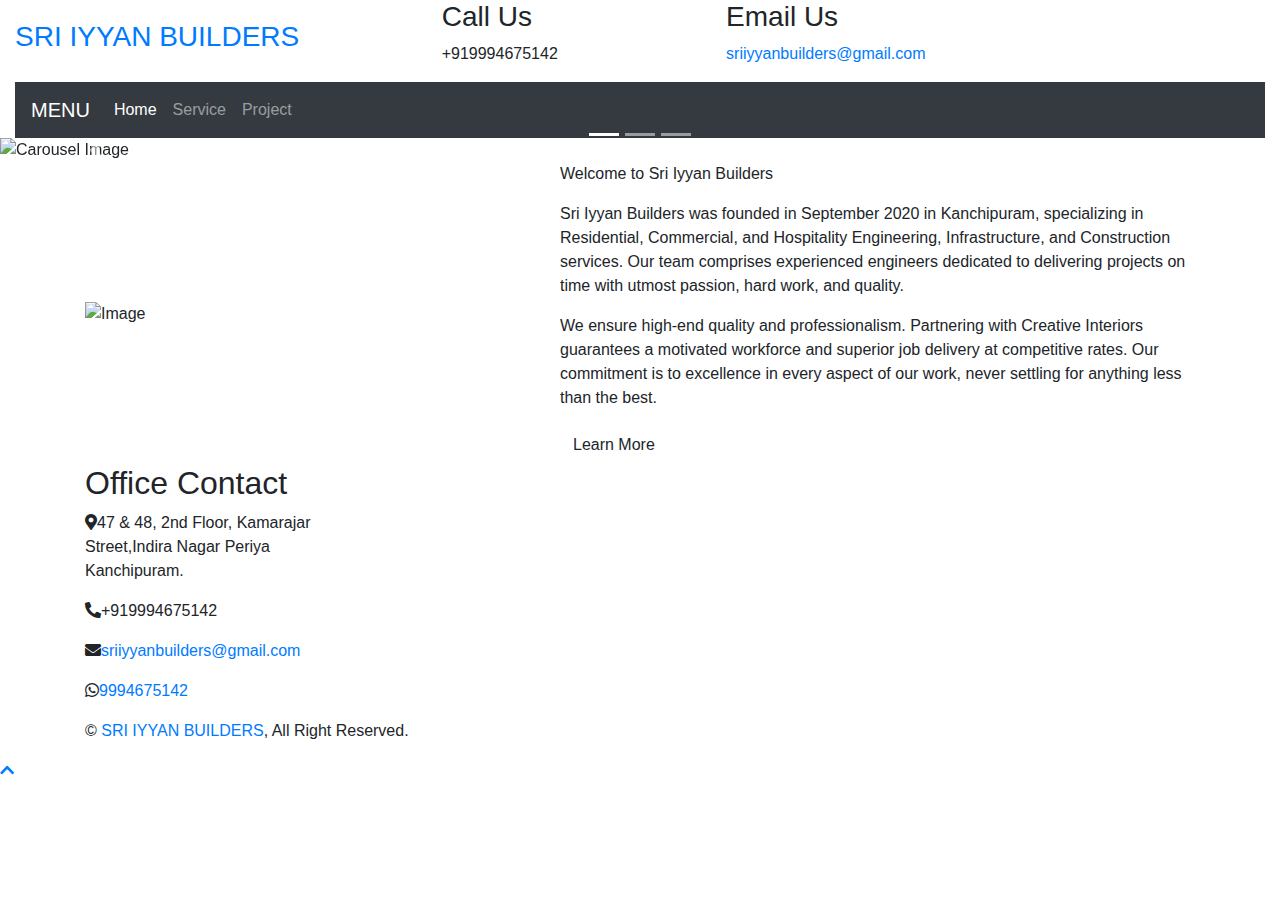
==== index.html @ 7f10c3ae "Add files via upload" ====
<!DOCTYPE html>
<html lang="en">
    <head>
        <meta charset="utf-8">
        <title>Sri Iyyan Builders</title>
        <meta content="width=device-width, initial-scale=1.0" name="viewport">
        <meta content="Construction Company Website Template" name="keywords">
        <meta content="Construction Company Website Template" name="description">

        <!-- Favicon -->
        <link href="img/favicon.ico" rel="icon">

        <!-- Google Font -->
        <link href="https://fonts.googleapis.com/css2?family=Poppins:wght@100;200;300;400;500;600;700;800;900&display=swap" rel="stylesheet">

        <!-- CSS Libraries -->
        <link href="https://stackpath.bootstrapcdn.com/bootstrap/4.4.1/css/bootstrap.min.css" rel="stylesheet">
        <link href="https://cdnjs.cloudflare.com/ajax/libs/font-awesome/5.10.0/css/all.min.css" rel="stylesheet">
        <link href="lib/flaticon/font/flaticon.css" rel="stylesheet"> 
        <link href="lib/animate/animate.min.css" rel="stylesheet">
        <link href="lib/owlcarousel/assets/owl.carousel.min.css" rel="stylesheet">
        <link href="lib/lightbox/css/lightbox.min.css" rel="stylesheet">
        <link href="lib/slick/slick.css" rel="stylesheet">
        <link href="lib/slick/slick-theme.css" rel="stylesheet">

        <!-- Template Stylesheet -->
        <link href="css/style.css" rel="stylesheet">
    </head>

    <body>
        <div class="wrapper">
            <!-- Top Bar Start -->
            <div class="top-bar">
                <div class="container-fluid">
                    <div class="row align-items-center">
                        <div class="col-lg-4 col-md-12">
                            <div class="logo">
                                <a href="index.html">
                                    <h3>SRI IYYAN BUILDERS</h3>
                                    <!-- <img src="img/logo.jpg" alt="Logo"> -->
                                </a>
                            </div>
                        </div>
                        <div class="col-lg-8 col-md-7 d-none d-lg-block">
                            <div class="row">
                                <!-- <div class="col-4">
                                    <div class="top-bar-item">
                                        <div class="top-bar-icon">
                                            <i class="flaticon-calendar"></i>
                                        </div>
                                        <div class="top-bar-text">
                                            <h3>Opening Hour</h3>
                                            <p>Mon - Fri, 8:00 - 9:00</p>
                                        </div>
                                    </div>
                                </div> -->
                                <div class="col-4">
                                    <div class="top-bar-item">
                                        <div class="top-bar-icon">
                                            <i class="flaticon-call"></i>
                                        </div>
                                        <div class="top-bar-text">
                                            <h3>Call Us</h3>
                                            <p>+919994675142</p>
                                        </div>
                                    </div>
                                </div>
                                <div class="col-4">
                                    <div class="top-bar-item">
                                        <div class="top-bar-icon">
                                            <i class="flaticon-send-mail"></i>
                                        </div>
                                        <div class="top-bar-text">
                                            <h3>Email Us</h3>
                                            <a href="https://mail.google.com/mail/?view=cm&fs=1&tf=1&to=sriiyyanbuilders@gmail.com">sriiyyanbuilders@gmail.com</a>
                                        </div>
                                    </div>
                                </div>
                            </div>
                        </div>
                    </div>
                </div>
            </div>
            <!-- Top Bar End -->

            <!-- Nav Bar Start -->
            <div class="nav-bar">
                <div class="container-fluid">
                    <nav class="navbar navbar-expand-lg bg-dark navbar-dark">
                        <a href="#" class="navbar-brand">MENU</a>
                        <button type="button" class="navbar-toggler" data-toggle="collapse" data-target="#navbarCollapse">
                            <span class="navbar-toggler-icon"></span>
                        </button>

                        <div class="collapse navbar-collapse justify-content-between" id="navbarCollapse">
                            <div class="navbar-nav mr-auto">
                                <a href="index.html" class="nav-item nav-link active">Home</a>
                                <!-- <a href="about.html" class="nav-item nav-link">About</a> -->
                                <a href="service.html" class="nav-item nav-link">Service</a>
                                <!-- <a href="team.html" class="nav-item nav-link">Team</a> -->
                                <a href="portfolio.html" class="nav-item nav-link">Project</a>
                                <!-- <div class="nav-item dropdown">
                                    <a href="#" class="nav-link dropdown-toggle" data-toggle="dropdown">Pages</a>
                                    <div class="dropdown-menu">
                                        <a href="blog.html" class="dropdown-item">Blog Page</a>
                                        <a href="single.html" class="dropdown-item">Single Page</a>
                                    </div>
                                </div> -->
                                <!-- <a href="contact.html" class="nav-item nav-link">Contact</a> -->
                            </div>
                            <!-- <div class="ml-auto">
                                <a class="btn" href="#">Get A Quote</a>
                            </div> -->
                        </div>
                    </nav>
                </div>
            </div>
            <!-- Nav Bar End -->


            <!-- Carousel Start -->
            <div id="carousel" class="carousel slide" data-ride="carousel">
                <ol class="carousel-indicators">
                    <li data-target="#carousel" data-slide-to="0" class="active"></li>
                    <li data-target="#carousel" data-slide-to="1"></li>
                    <li data-target="#carousel" data-slide-to="2"></li>
                </ol>
                <div class="carousel-inner">
                    <div class="carousel-item active">
                        <img src="img/carousel-1.jpeg" alt="Carousel Image">
                        <div class="carousel-caption">
                            <p class="animated fadeInRight">We Are Professional</p>
                            <h1 class="animated fadeInLeft">For Your Dream Project</h1>
                            <!-- <a class="btn animated fadeInUp" href="https://htmlcodex.com/construction-company-website-template">Get A Quote</a> -->
                        </div>
                    </div>

                    <div class="carousel-item">
                        <img src="img/carousel-2.jpg" alt="Carousel Image">
                        <div class="carousel-caption">
                            <p class="animated fadeInRight">Professional Builder</p>
                            <h1 class="animated fadeInLeft">We Build Your Home</h1>
                            <!-- <a class="btn animated fadeInUp" href="https://htmlcodex.com/construction-company-website-template">Get A Quote</a> -->
                        </div>
                    </div>

                    <div class="carousel-item">
                        <img src="img/carousel-3.jpg" alt="Carousel Image">
                        <div class="carousel-caption">
                            <p class="animated fadeInRight">We Are Trusted</p>
                            <h1 class="animated fadeInLeft">For Your Dream Home</h1>
                            <!-- <a class="btn animated fadeInUp" href="https://htmlcodex.com/construction-company-website-template">Get A Quote</a> -->
                        </div>
                    </div>
                </div>

                <a class="carousel-control-prev" href="#carousel" role="button" data-slide="prev">
                    <span class="carousel-control-prev-icon" aria-hidden="true"></span>
                    <span class="sr-only">Previous</span>
                </a>
                <a class="carousel-control-next" href="#carousel" role="button" data-slide="next">
                    <span class="carousel-control-next-icon" aria-hidden="true"></span>
                    <span class="sr-only">Next</span>
                </a>
            </div>
            <!-- Carousel End -->


            <!-- Feature Start-->
            <!-- <div class="feature wow fadeInUp" data-wow-delay="0.1s">
                <div class="container-fluid">
                    <div class="row align-items-center">
                        <div class="col-lg-4 col-md-12">
                            <div class="feature-item">
                                <div class="feature-icon">
                                    <i class="flaticon-worker"></i>
                                </div>
                                <div class="feature-text">
                                    <h3>Expert Worker</h3>
                                    <p>we pride ourselves on skilled workers dedicated to excellence in every project. Our team of professionals brings years of experience and passion to construction.</p>
                                </div>
                            </div>
                        </div>
                        <div class="col-lg-4 col-md-12">
                            <div class="feature-item">
                                <div class="feature-icon">
                                    <i class="flaticon-building"></i>
                                </div>
                                <div class="feature-text">
                                    <h3>Quality Work</h3>
                                    <p>We are committed to delivering exceptional quality workmanship in every project we undertake. With a focus on precision, durability, and attention to detail.</p>
                                </div>
                            </div>
                        </div>
                        <div class="col-lg-4 col-md-12">
                            <div class="feature-item">
                                <div class="feature-icon">
                                    <i class="flaticon-call"></i>
                                </div>
                                <div class="feature-text">
                                    <h3>24/7 Support</h3>
                                    <p>Lorem ipsum dolor sit amet elit. Phasus nec pretim ornare velit non</p>
                                </div>
                            </div>
                        </div>
                    </div>
                </div>
            </div> -->
            <!-- Feature End-->


            <!-- About Start -->
            <div class="about wow fadeInUp" data-wow-delay="0.1s">
                <div class="container">
                    <div class="row align-items-center">
                        <div class="col-lg-5 col-md-6">
                            <div class="about-img">
                                <img src="img/about1.jpeg" alt="Image">
                            </div>
                        </div>
                        <div class="col-lg-7 col-md-6">
                            <div class="section-header text-left">
                                <p>Welcome to Sri Iyyan Builders</p>
                            </div>
                            <div class="about-text">
                                <p>
                                    Sri Iyyan Builders was founded in September 2020 in Kanchipuram, specializing in Residential, Commercial, and Hospitality Engineering, Infrastructure, and Construction services. Our team comprises experienced engineers dedicated to delivering projects on time with utmost passion, hard work, and quality. 
                                </p>
                                <p>
                                    We ensure high-end quality and professionalism. Partnering with Creative Interiors guarantees a motivated workforce and superior job delivery at competitive rates. Our commitment is to excellence in every aspect of our work, never settling for anything less than the best.
                                </p>
                                <a class="btn" href="">Learn More</a>
                            </div>
                        </div>
                    </div>
                </div>
            </div>
            <!-- About End -->


            <!-- Fact Start -->
            <!-- <div class="fact">
                <div class="container-fluid">
                    <div class="row counters">
                        <div class="col-md-6 fact-left wow slideInLeft">
                            <div class="row">
                                <div class="col-6">
                                    <div class="fact-icon">
                                        <i class="flaticon-worker"></i>
                                    </div>
                                    <div class="fact-text">
                                        <h2 data-toggle="counter-up">109</h2>
                                        <p>Expert Workers</p>
                                    </div>
                                </div>
                                <div class="col-6">
                                    <div class="fact-icon">
                                        <i class="flaticon-building"></i>
                                    </div>
                                    <div class="fact-text">
                                        <h2 data-toggle="counter-up">485</h2>
                                        <p>Happy Clients</p>
                                    </div>
                                </div>
                            </div>
                        </div>
                        <div class="col-md-6 fact-right wow slideInRight">
                            <div class="row">
                                <div class="col-6">
                                    <div class="fact-icon">
                                        <i class="flaticon-address"></i>
                                    </div>
                                    <div class="fact-text">
                                        <h2 data-toggle="counter-up">789</h2>
                                        <p>Completed Projects</p>
                                    </div>
                                </div>
                                <div class="col-6">
                                    <div class="fact-icon">
                                        <i class="flaticon-crane"></i>
                                    </div>
                                    <div class="fact-text">
                                        <h2 data-toggle="counter-up">890</h2>
                                        <p>Running Projects</p>
                                    </div>
                                </div>
                            </div>
                        </div>
                    </div>
                </div>
            </div> -->
            <!-- Fact End -->


            <!-- Service Start -->
            <!-- <div class="service">
                <div class="container">
                    <div class="section-header text-center">
                        <p>Our Services</p>
                        <h2>We Provide Services</h2>
                    </div>
                    <div class="row">
                        <div class="col-lg-4 col-md-6 wow fadeInUp" data-wow-delay="0.1s">
                            <div class="service-item">
                                <div class="service-img">
                                    <img src="img/service-1.jpg" alt="Image">
                                    <div class="service-overlay">
                                        <p>
                                            Lorem ipsum dolor sit amet, consectetur adipiscing elit. Phasellus nec pretium mi. Curabitur facilisis ornare velit non vulputate. Aliquam metus tortor, auctor id gravida condimentum, viverra quis sem.
                                        </p>
                                    </div>
                                </div>
                                <div class="service-text">
                                    <h3>Building Construction</h3>
                                    <a class="btn" href="img/service-1.jpg" data-lightbox="service">+</a>
                                </div>
                            </div>
                        </div>
                        <div class="col-lg-4 col-md-6 wow fadeInUp" data-wow-delay="0.2s">
                            <div class="service-item">
                                <div class="service-img">
                                    <img src="img/service-2.jpg" alt="Image">
                                    <div class="service-overlay">
                                        <p>
                                            Lorem ipsum dolor sit amet, consectetur adipiscing elit. Phasellus nec pretium mi. Curabitur facilisis ornare velit non vulputate. Aliquam metus tortor, auctor id gravida condimentum, viverra quis sem.
                                        </p>
                                    </div>
                                </div>
                                <div class="service-text">
                                    <h3>House Renovation</h3>
                                    <a class="btn" href="img/service-2.jpg" data-lightbox="service">+</a>
                                </div>
                            </div>
                        </div>
                        <div class="col-lg-4 col-md-6 wow fadeInUp" data-wow-delay="0.3s">
                            <div class="service-item">
                                <div class="service-img">
                                    <img src="img/service-3.jpg" alt="Image">
                                    <div class="service-overlay">
                                        <p>
                                            Lorem ipsum dolor sit amet, consectetur adipiscing elit. Phasellus nec pretium mi. Curabitur facilisis ornare velit non vulputate. Aliquam metus tortor, auctor id gravida condimentum, viverra quis sem.
                                        </p>
                                    </div>
                                </div>
                                <div class="service-text">
                                    <h3>Architecture Design</h3>
                                    <a class="btn" href="img/service-3.jpg" data-lightbox="service">+</a>
                                </div>
                            </div>
                        </div>
                        <div class="col-lg-4 col-md-6 wow fadeInUp" data-wow-delay="0.4s">
                            <div class="service-item">
                                <div class="service-img">
                                    <img src="img/service-4.jpg" alt="Image">
                                    <div class="service-overlay">
                                        <p>
                                            Lorem ipsum dolor sit amet, consectetur adipiscing elit. Phasellus nec pretium mi. Curabitur facilisis ornare velit non vulputate. Aliquam metus tortor, auctor id gravida condimentum, viverra quis sem.
                                        </p>
                                    </div>
                                </div>
                                <div class="service-text">
                                    <h3>Interior Design</h3>
                                    <a class="btn" href="img/service-4.jpg" data-lightbox="service">+</a>
                                </div>
                            </div>
                        </div>
                        <div class="col-lg-4 col-md-6 wow fadeInUp" data-wow-delay="0.5s">
                            <div class="service-item">
                                <div class="service-img">
                                    <img src="img/service-5.jpg" alt="Image">
                                    <div class="service-overlay">
                                        <p>
                                            Lorem ipsum dolor sit amet, consectetur adipiscing elit. Phasellus nec pretium mi. Curabitur facilisis ornare velit non vulputate. Aliquam metus tortor, auctor id gravida condimentum, viverra quis sem.
                                        </p>
                                    </div>
                                </div>
                                <div class="service-text">
                                    <h3>Fixing & Support</h3>
                                    <a class="btn" href="img/service-5.jpg" data-lightbox="service">+</a>
                                </div>
                            </div>
                        </div>
                        <div class="col-lg-4 col-md-6 wow fadeInUp" data-wow-delay="0.6s">
                            <div class="service-item">
                                <div class="service-img">
                                    <img src="img/service-6.jpg" alt="Image">
                                    <div class="service-overlay">
                                        <p>
                                            Lorem ipsum dolor sit amet, consectetur adipiscing elit. Phasellus nec pretium mi. Curabitur facilisis ornare velit non vulputate. Aliquam metus tortor, auctor id gravida condimentum, viverra quis sem.
                                        </p>
                                    </div>
                                </div>
                                <div class="service-text">
                                    <h3>Painting</h3>
                                    <a class="btn" href="img/service-6.jpg" data-lightbox="service">+</a>
                                </div>
                            </div>
                        </div>
                    </div>
                </div>
            </div> -->
            <!-- Service End -->


            <!-- Video Start -->
            <!-- <div class="video wow fadeIn" data-wow-delay="0.1s">
                <div class="container">
                    <button type="button" class="btn-play" data-toggle="modal" data-src="https://www.youtube.com/embed/DWRcNpR6Kdc" data-target="#videoModal">
                        <span></span>
                    </button>
                </div>
            </div> -->
            
            <!-- <div class="modal fade" id="videoModal" tabindex="-1" role="dialog" aria-labelledby="exampleModalLabel" aria-hidden="true">
                <div class="modal-dialog" role="document">
                    <div class="modal-content">
                        <div class="modal-body">
                            <button type="button" class="close" data-dismiss="modal" aria-label="Close">
                                <span aria-hidden="true">&times;</span>
                            </button>        
         
                            <div class="embed-responsive embed-responsive-16by9">
                                <iframe class="embed-responsive-item" src="" id="video"  allowscriptaccess="always" allow="autoplay"></iframe>
                            </div>
                        </div>
                    </div>
                </div>
            </div> -->
            <!-- Video End -->


            <!-- Team Start -->
            <!-- <div class="team">
                <div class="container">
                    <div class="section-header text-center">
                        <p>Our Team</p>
                        <h2>Meet Our Engineer</h2>
                    </div>
                    <div class="row">
                        <div class="col-lg-3 col-md-6 wow fadeInUp" data-wow-delay="0.1s">
                            <div class="team-item">
                                <div class="team-img">
                                    <img src="img/team-1.jpg" alt="Team Image">
                                </div>
                                <div class="team-text">
                                    <h2>Adam Phillips</h2>
                                    <p>CEO & Founder</p>
                                </div>
                                <div class="team-social">
                                    <a class="social-tw" href=""><i class="fab fa-twitter"></i></a>
                                    <a class="social-fb" href=""><i class="fab fa-facebook-f"></i></a>
                                    <a class="social-li" href=""><i class="fab fa-linkedin-in"></i></a>
                                    <a class="social-in" href=""><i class="fab fa-instagram"></i></a>
                                </div>
                            </div>
                        </div>
                        <div class="col-lg-3 col-md-6 wow fadeInUp" data-wow-delay="0.2s">
                            <div class="team-item">
                                <div class="team-img">
                                    <img src="img/team-2.jpg" alt="Team Image">
                                </div>
                                <div class="team-text">
                                    <h2>Dylan Adams</h2>
                                    <p>Civil Engineer</p>
                                </div>
                                <div class="team-social">
                                    <a class="social-tw" href=""><i class="fab fa-twitter"></i></a>
                                    <a class="social-fb" href=""><i class="fab fa-facebook-f"></i></a>
                                    <a class="social-li" href=""><i class="fab fa-linkedin-in"></i></a>
                                    <a class="social-in" href=""><i class="fab fa-instagram"></i></a>
                                </div>
                            </div>
                        </div>
                        <div class="col-lg-3 col-md-6 wow fadeInUp" data-wow-delay="0.3s">
                            <div class="team-item">
                                <div class="team-img">
                                    <img src="img/team-3.jpg" alt="Team Image">
                                </div>
                                <div class="team-text">
                                    <h2>Jhon Doe</h2>
                                    <p>Interior Designer</p>
                                </div>
                                <div class="team-social">
                                    <a class="social-tw" href=""><i class="fab fa-twitter"></i></a>
                                    <a class="social-fb" href=""><i class="fab fa-facebook-f"></i></a>
                                    <a class="social-li" href=""><i class="fab fa-linkedin-in"></i></a>
                                    <a class="social-in" href=""><i class="fab fa-instagram"></i></a>
                                </div>
                            </div>
                        </div>
                        <div class="col-lg-3 col-md-6 wow fadeInUp" data-wow-delay="0.4s">
                            <div class="team-item">
                                <div class="team-img">
                                    <img src="img/team-4.jpg" alt="Team Image">
                                </div>
                                <div class="team-text">
                                    <h2>Josh Dunn</h2>
                                    <p>Painter</p>
                                </div>
                                <div class="team-social">
                                    <a class="social-tw" href=""><i class="fab fa-twitter"></i></a>
                                    <a class="social-fb" href=""><i class="fab fa-facebook-f"></i></a>
                                    <a class="social-li" href=""><i class="fab fa-linkedin-in"></i></a>
                                    <a class="social-in" href=""><i class="fab fa-instagram"></i></a>
                                </div>
                            </div>
                        </div>
                    </div>
                </div>
            </div> -->
            <!-- Team End -->
            

            <!-- FAQs Start -->
            <!-- <div class="faqs">
                <div class="container">
                    <div class="section-header text-center">
                        <p>Frequently Asked Question</p>
                        <h2>You May Ask</h2>
                    </div>
                    <div class="row">
                        <div class="col-md-6">
                            <div id="accordion-1">
                                <div class="card wow fadeInLeft" data-wow-delay="0.1s">
                                    <div class="card-header">
                                        <a class="card-link collapsed" data-toggle="collapse" href="#collapseOne">
                                            Lorem ipsum dolor sit amet?
                                        </a>
                                    </div>
                                    <div id="collapseOne" class="collapse" data-parent="#accordion-1">
                                        <div class="card-body">
                                            Lorem ipsum dolor sit amet, consectetur adipiscing elit. Phasellus nec pretium mi. Curabitur facilisis ornare velit non.
                                        </div>
                                    </div>
                                </div>
                                <div class="card wow fadeInLeft" data-wow-delay="0.2s">
                                    <div class="card-header">
                                        <a class="card-link collapsed" data-toggle="collapse" href="#collapseTwo">
                                            Lorem ipsum dolor sit amet?
                                        </a>
                                    </div>
                                    <div id="collapseTwo" class="collapse" data-parent="#accordion-1">
                                        <div class="card-body">
                                            Lorem ipsum dolor sit amet, consectetur adipiscing elit. Phasellus nec pretium mi. Curabitur facilisis ornare velit non.
                                        </div>
                                    </div>
                                </div>
                                <div class="card wow fadeInLeft" data-wow-delay="0.3s">
                                    <div class="card-header">
                                        <a class="card-link collapsed" data-toggle="collapse" href="#collapseThree">
                                            Lorem ipsum dolor sit amet?
                                        </a>
                                    </div>
                                    <div id="collapseThree" class="collapse" data-parent="#accordion-1">
                                        <div class="card-body">
                                            Lorem ipsum dolor sit amet, consectetur adipiscing elit. Phasellus nec pretium mi. Curabitur facilisis ornare velit non.
                                        </div>
                                    </div>
                                </div>
                                <div class="card wow fadeInLeft" data-wow-delay="0.4s">
                                    <div class="card-header">
                                        <a class="card-link collapsed" data-toggle="collapse" href="#collapseFour">
                                            Lorem ipsum dolor sit amet?
                                        </a>
                                    </div>
                                    <div id="collapseFour" class="collapse" data-parent="#accordion-1">
                                        <div class="card-body">
                                            Lorem ipsum dolor sit amet, consectetur adipiscing elit. Phasellus nec pretium mi. Curabitur facilisis ornare velit non.
                                        </div>
                                    </div>
                                </div>
                                <div class="card wow fadeInLeft" data-wow-delay="0.5s">
                                    <div class="card-header">
                                        <a class="card-link collapsed" data-toggle="collapse" href="#collapseFive">
                                            Lorem ipsum dolor sit amet?
                                        </a>
                                    </div>
                                    <div id="collapseFive" class="collapse" data-parent="#accordion-1">
                                        <div class="card-body">
                                            Lorem ipsum dolor sit amet, consectetur adipiscing elit. Phasellus nec pretium mi. Curabitur facilisis ornare velit non.
                                        </div>
                                    </div>
                                </div>
                            </div>
                        </div>
                        <div class="col-md-6">
                            <div id="accordion-2">
                                <div class="card wow fadeInRight" data-wow-delay="0.1s">
                                    <div class="card-header">
                                        <a class="card-link collapsed" data-toggle="collapse" href="#collapseSix">
                                            Lorem ipsum dolor sit amet?
                                        </a>
                                    </div>
                                    <div id="collapseSix" class="collapse" data-parent="#accordion-2">
                                        <div class="card-body">
                                            Lorem ipsum dolor sit amet, consectetur adipiscing elit. Phasellus nec pretium mi. Curabitur facilisis ornare velit non.
                                        </div>
                                    </div>
                                </div>
                                <div class="card wow fadeInRight" data-wow-delay="0.2s">
                                    <div class="card-header">
                                        <a class="card-link collapsed" data-toggle="collapse" href="#collapseSeven">
                                            Lorem ipsum dolor sit amet?
                                        </a>
                                    </div>
                                    <div id="collapseSeven" class="collapse" data-parent="#accordion-2">
                                        <div class="card-body">
                                            Lorem ipsum dolor sit amet, consectetur adipiscing elit. Phasellus nec pretium mi. Curabitur facilisis ornare velit non.
                                        </div>
                                    </div>
                                </div>
                                <div class="card wow fadeInRight" data-wow-delay="0.3s">
                                    <div class="card-header">
                                        <a class="card-link collapsed" data-toggle="collapse" href="#collapseEight">
                                            Lorem ipsum dolor sit amet?
                                        </a>
                                    </div>
                                    <div id="collapseEight" class="collapse" data-parent="#accordion-2">
                                        <div class="card-body">
                                            Lorem ipsum dolor sit amet, consectetur adipiscing elit. Phasellus nec pretium mi. Curabitur facilisis ornare velit non.
                                        </div>
                                    </div>
                                </div>
                                <div class="card wow fadeInRight" data-wow-delay="0.4s">
                                    <div class="card-header">
                                        <a class="card-link collapsed" data-toggle="collapse" href="#collapseNine">
                                            Lorem ipsum dolor sit amet?
                                        </a>
                                    </div>
                                    <div id="collapseNine" class="collapse" data-parent="#accordion-2">
                                        <div class="card-body">
                                            Lorem ipsum dolor sit amet, consectetur adipiscing elit. Phasellus nec pretium mi. Curabitur facilisis ornare velit non.
                                        </div>
                                    </div>
                                </div>
                                <div class="card wow fadeInRight" data-wow-delay="0.5s">
                                    <div class="card-header">
                                        <a class="card-link collapsed" data-toggle="collapse" href="#collapseTen">
                                            Lorem ipsum dolor sit amet?
                                        </a>
                                    </div>
                                    <div id="collapseTen" class="collapse" data-parent="#accordion-2">
                                        <div class="card-body">
                                            Lorem ipsum dolor sit amet, consectetur adipiscing elit. Phasellus nec pretium mi. Curabitur facilisis ornare velit non.
                                        </div>
                                    </div>
                                </div>
                            </div>
                        </div>
                    </div>
                </div>
            </div> -->
            <!-- FAQs End -->


            <!-- Testimonial Start -->
            <!-- <div class="testimonial wow fadeIn" data-wow-delay="0.1s">
                <div class="container">
                    <div class="row">
                        <div class="col-12">
                            <div class="testimonial-slider-nav">
                                <div class="slider-nav"><img src="img/testimonial-1.jpg" alt="Testimonial"></div>
                                <div class="slider-nav"><img src="img/testimonial-2.jpg" alt="Testimonial"></div>
                                <div class="slider-nav"><img src="img/testimonial-3.jpg" alt="Testimonial"></div>
                                <div class="slider-nav"><img src="img/testimonial-4.jpg" alt="Testimonial"></div>
                                <div class="slider-nav"><img src="img/testimonial-1.jpg" alt="Testimonial"></div>
                                <div class="slider-nav"><img src="img/testimonial-2.jpg" alt="Testimonial"></div>
                                <div class="slider-nav"><img src="img/testimonial-3.jpg" alt="Testimonial"></div>
                                <div class="slider-nav"><img src="img/testimonial-4.jpg" alt="Testimonial"></div>
                            </div>
                        </div>
                    </div>
                    <div class="row">
                        <div class="col-12">
                            <div class="testimonial-slider">
                                <div class="slider-item">
                                    <h3>Customer Name</h3>
                                    <h4>profession</h4>
                                    <p>Lorem ipsum dolor sit amet, consectetur adipiscing elit. Phasellus nec pretium mi. Curabitur facilisis ornare velit non vulputate. Aliquam metus tortor, auctor id gravida condimentum, viverra quis sem. Curabitur non nisl nec nisi scelerisque maximus.</p>
                                </div>
                                <div class="slider-item">
                                    <h3>Customer Name</h3>
                                    <h4>profession</h4>
                                    <p>Lorem ipsum dolor sit amet, consectetur adipiscing elit. Phasellus nec pretium mi. Curabitur facilisis ornare velit non vulputate. Aliquam metus tortor, auctor id gravida condimentum, viverra quis sem. Curabitur non nisl nec nisi scelerisque maximus.</p>
                                </div>
                                <div class="slider-item">
                                    <h3>Customer Name</h3>
                                    <h4>profession</h4>
                                    <p>Lorem ipsum dolor sit amet, consectetur adipiscing elit. Phasellus nec pretium mi. Curabitur facilisis ornare velit non vulputate. Aliquam metus tortor, auctor id gravida condimentum, viverra quis sem. Curabitur non nisl nec nisi scelerisque maximus.</p>
                                </div>
                                <div class="slider-item">
                                    <h3>Customer Name</h3>
                                    <h4>profession</h4>
                                    <p>Lorem ipsum dolor sit amet, consectetur adipiscing elit. Phasellus nec pretium mi. Curabitur facilisis ornare velit non vulputate. Aliquam metus tortor, auctor id gravida condimentum, viverra quis sem. Curabitur non nisl nec nisi scelerisque maximus.</p>
                                </div>
                                <div class="slider-item">
                                    <h3>Customer Name</h3>
                                    <h4>profession</h4>
                                    <p>Lorem ipsum dolor sit amet, consectetur adipiscing elit. Phasellus nec pretium mi. Curabitur facilisis ornare velit non vulputate. Aliquam metus tortor, auctor id gravida condimentum, viverra quis sem. Curabitur non nisl nec nisi scelerisque maximus.</p>
                                </div>
                                <div class="slider-item">
                                    <h3>Customer Name</h3>
                                    <h4>profession</h4>
                                    <p>Lorem ipsum dolor sit amet, consectetur adipiscing elit. Phasellus nec pretium mi. Curabitur facilisis ornare velit non vulputate. Aliquam metus tortor, auctor id gravida condimentum, viverra quis sem. Curabitur non nisl nec nisi scelerisque maximus.</p>
                                </div>
                                <div class="slider-item">
                                    <h3>Customer Name</h3>
                                    <h4>profession</h4>
                                    <p>Lorem ipsum dolor sit amet, consectetur adipiscing elit. Phasellus nec pretium mi. Curabitur facilisis ornare velit non vulputate. Aliquam metus tortor, auctor id gravida condimentum, viverra quis sem. Curabitur non nisl nec nisi scelerisque maximus.</p>
                                </div>
                                <div class="slider-item">
                                    <h3>Customer Name</h3>
                                    <h4>profession</h4>
                                    <p>Lorem ipsum dolor sit amet, consectetur adipiscing elit. Phasellus nec pretium mi. Curabitur facilisis ornare velit non vulputate. Aliquam metus tortor, auctor id gravida condimentum, viverra quis sem. Curabitur non nisl nec nisi scelerisque maximus.</p>
                                </div>
                            </div>
                        </div>
                    </div>
                </div>
            </div> -->
            <!-- Testimonial End -->


            <!-- Blog Start -->
            <!-- <div class="blog">
                <div class="container">
                    <div class="section-header text-center">
                        <p>Latest Blog</p>
                        <h2>Latest From Our Blog</h2>
                    </div>
                    <div class="row">
                        <div class="col-lg-4 col-md-6 wow fadeInUp" data-wow-delay="0.2s">
                            <div class="blog-item">
                                <div class="blog-img">
                                    <img src="img/blog-1.jpg" alt="Image">
                                </div>
                                <div class="blog-title">
                                    <h3>Lorem ipsum dolor sit</h3>
                                    <a class="btn" href="">+</a>
                                </div>
                                <div class="blog-meta">
                                    <p>By<a href="">Admin</a></p>
                                    <p>In<a href="">Construction</a></p>
                                </div>
                                <div class="blog-text">
                                    <p>
                                        Lorem ipsum dolor sit amet elit. Phasellus nec pretium mi. Curabitur facilisis ornare velit non vulputate. Aliquam metus tortor
                                    </p>
                                </div>
                            </div>
                        </div>
                        <div class="col-lg-4 col-md-6 wow fadeInUp">
                            <div class="blog-item">
                                <div class="blog-img">
                                    <img src="img/blog-2.jpg" alt="Image">
                                </div>
                                <div class="blog-title">
                                    <h3>Lorem ipsum dolor sit</h3>
                                    <a class="btn" href="">+</a>
                                </div>
                                <div class="blog-meta">
                                    <p>By<a href="">Admin</a></p>
                                    <p>In<a href="">Construction</a></p>
                                </div>
                                <div class="blog-text">
                                    <p>
                                        Lorem ipsum dolor sit amet elit. Phasellus nec pretium mi. Curabitur facilisis ornare velit non vulputate. Aliquam metus tortor
                                    </p>
                                </div>
                            </div>
                        </div>
                        <div class="col-lg-4 col-md-6 wow fadeInUp" data-wow-delay="0.2s">
                            <div class="blog-item">
                                <div class="blog-img">
                                    <img src="img/blog-3.jpg" alt="Image">
                                </div>
                                <div class="blog-title">
                                    <h3>Lorem ipsum dolor sit</h3>
                                    <a class="btn" href="">+</a>
                                </div>
                                <div class="blog-meta">
                                    <p>By<a href="">Admin</a></p>
                                    <p>In<a href="">Construction</a></p>
                                </div>
                                <div class="blog-text">
                                    <p>
                                        Lorem ipsum dolor sit amet elit. Phasellus nec pretium mi. Curabitur facilisis ornare velit non vulputate. Aliquam metus tortor
                                    </p>
                                </div>
                            </div>
                        </div>
                    </div>
                </div>
            </div> -->
            <!-- Blog End -->


            <!-- Footer Start -->
            <div class="footer wow fadeIn" data-wow-delay="0.3s">
                <div class="container">
                    <div class="row">
                        <div class="col-md-6 col-lg-3">
                            <div class="footer-contact">
                                <h2>Office Contact</h2>
                                <p><i class="fa fa-map-marker-alt"></i>47 & 48, 2nd Floor, Kamarajar Street,Indira Nagar Periya Kanchipuram.</p>
                                <p><i class="fa fa-phone-alt"></i>+919994675142</p>
                                <p><i class="fa fa-envelope"></i><a href="https://mail.google.com/mail/?view=cm&fs=1&tf=1&to=sriiyyanbuilders@gmail.com">sriiyyanbuilders@gmail.com</a></p>
                                <p><i class="fab fa-whatsapp"></i><a  href="https://api.whatsapp.com/send?phone=9994675142">9994675142</a></p>
                                <!-- <div class="footer-social">
                                    <a href=""><i class="fab fa-twitter"></i></a>
                                    <a href=""><i class="fab fa-facebook-f"></i></a>
                                    <a href=""><i class="fab fa-youtube"></i></a>
                                    <a href=""><i class="fab fa-instagram"></i></a>
                                    <a href=""><i class="fab fa-linkedin-in"></i></a>
                                </div> -->
                            </div>
                        </div>
                        <!-- <div class="col-md-6 col-lg-3">
                            <div class="footer-link">
                                <h2>Services Areas</h2>
                                <a href="">Building Construction</a>
                                <a href="">House Renovation</a>
                                <a href="">Architecture Design</a>
                                <a href="">Interior Design</a>
                                <a href="">Painting</a>
                            </div>
                        </div>
                        <div class="col-md-6 col-lg-3">
                            <div class="footer-link">
                                <h2>Useful Pages</h2>
                                <a href="">About Us</a>
                                <a href="">Contact Us</a>
                                <a href="">Our Team</a>
                                <a href="">Projects</a>
                                <a href="">Testimonial</a>
                            </div>
                        </div>
                        <div class="col-md-6 col-lg-3">
                            <div class="newsletter">
                                <h2>Newsletter</h2>
                                <p>
                                    Lorem ipsum dolor sit amet elit. Phasellus nec pretium mi. Curabitur facilisis ornare velit non vulpu
                                </p>
                                <div class="form">
                                    <input class="form-control" placeholder="Email here">
                                    <button class="btn">Submit</button>
                                </div>
                            </div>
                        </div> -->
                    </div>
                </div>
                <!-- <div class="container footer-menu">
                    <div class="f-menu">
                        <a href="">Terms of use</a>
                        <a href="">Privacy policy</a>
                        <a href="">Cookies</a>
                        <a href="">Help</a>
                        <a href="">FQAs</a>
                    </div>
                </div> -->
                <div class="container copyright">
                    <div class="row">
                        <div class="col-md-6">
                            <p>&copy; <a href="#">SRI IYYAN BUILDERS</a>, All Right Reserved.</p>
                        </div>
                        <div class="col-md-6">
                            <!-- <p>Designed By <a>HTML Codex</a></p> -->
                        </div>
                    </div>
                </div>
            </div>
            <!-- Footer End -->

            <a href="#" class="back-to-top"><i class="fa fa-chevron-up"></i></a>
        </div>

        <!-- JavaScript Libraries -->
        <script src="https://code.jquery.com/jquery-3.4.1.min.js"></script>
        <script src="https://stackpath.bootstrapcdn.com/bootstrap/4.4.1/js/bootstrap.bundle.min.js"></script>
        <script src="lib/easing/easing.min.js"></script>
        <script src="lib/wow/wow.min.js"></script>
        <script src="lib/owlcarousel/owl.carousel.min.js"></script>
        <script src="lib/isotope/isotope.pkgd.min.js"></script>
        <script src="lib/lightbox/js/lightbox.min.js"></script>
        <script src="lib/waypoints/waypoints.min.js"></script>
        <script src="lib/counterup/counterup.min.js"></script>
        <script src="lib/slick/slick.min.js"></script>

        <!-- Template Javascript -->
        <script src="js/main.js"></script>
    </body>
</html>
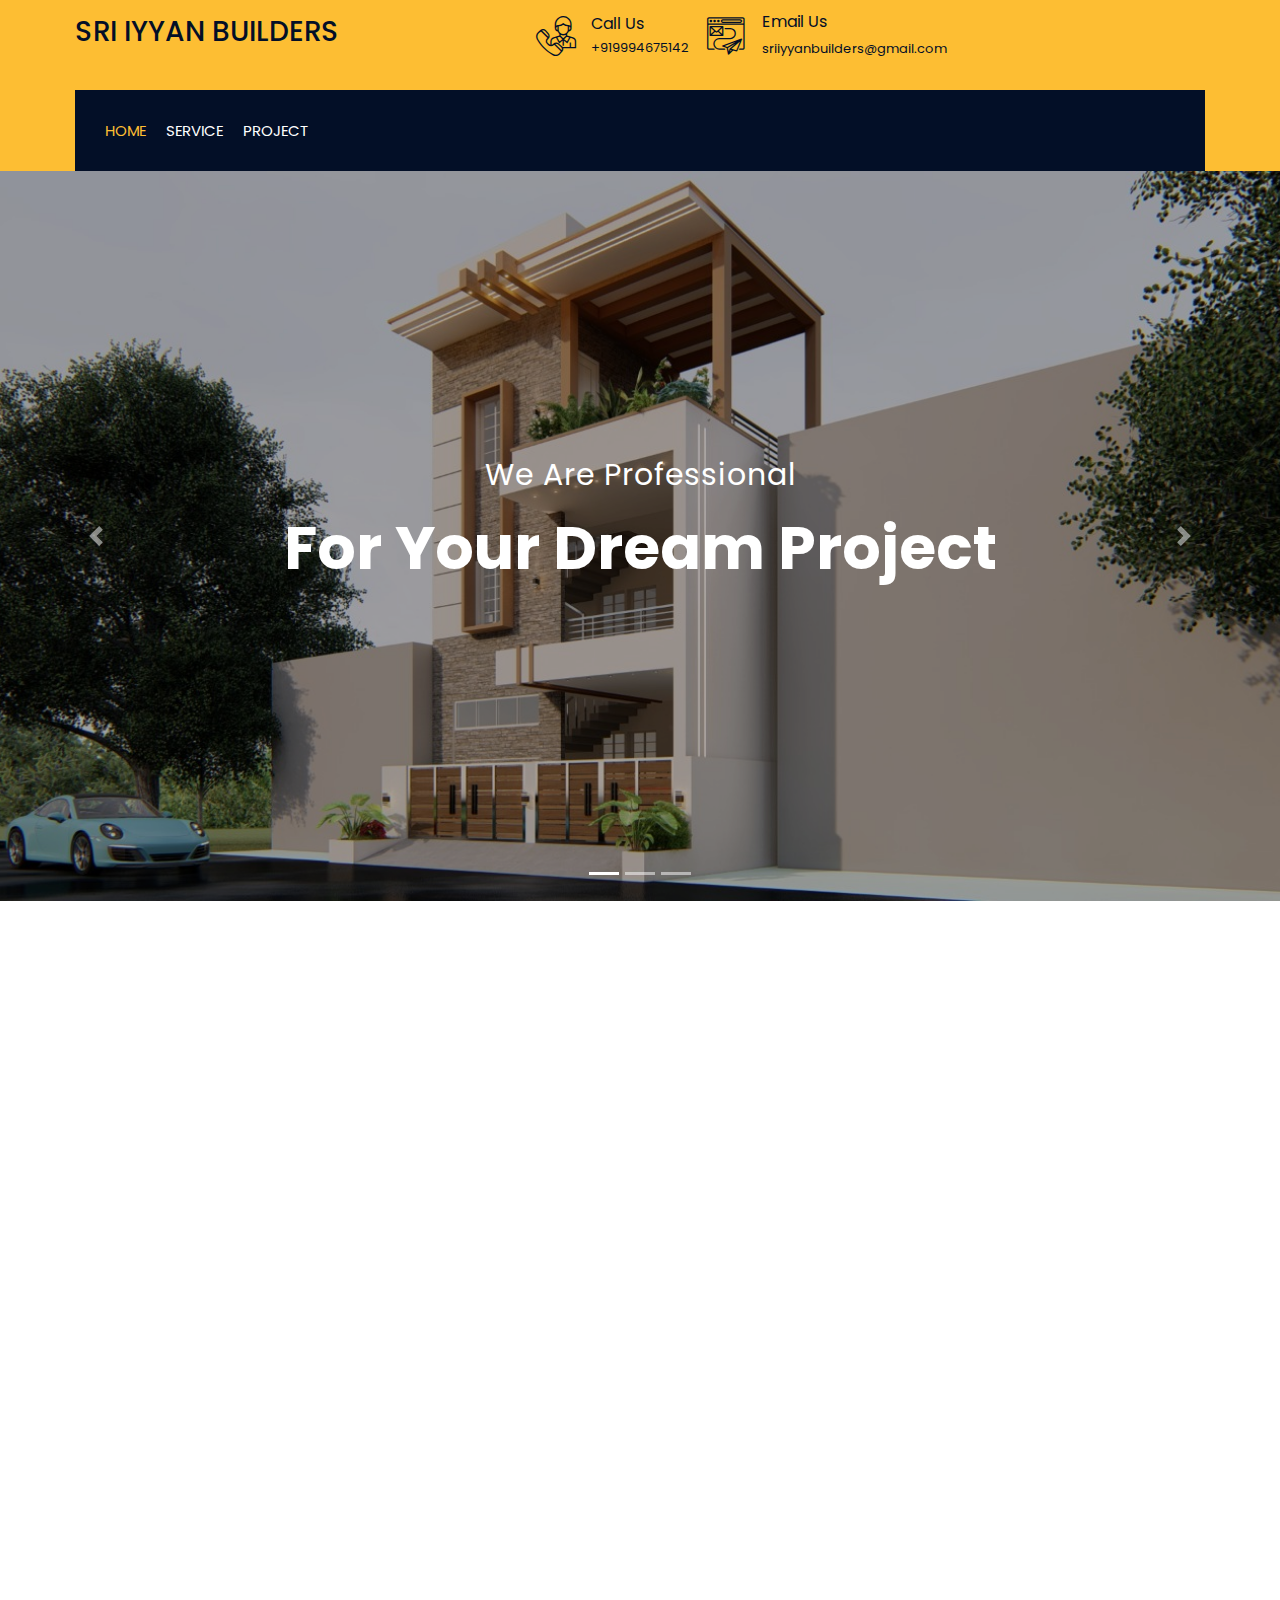
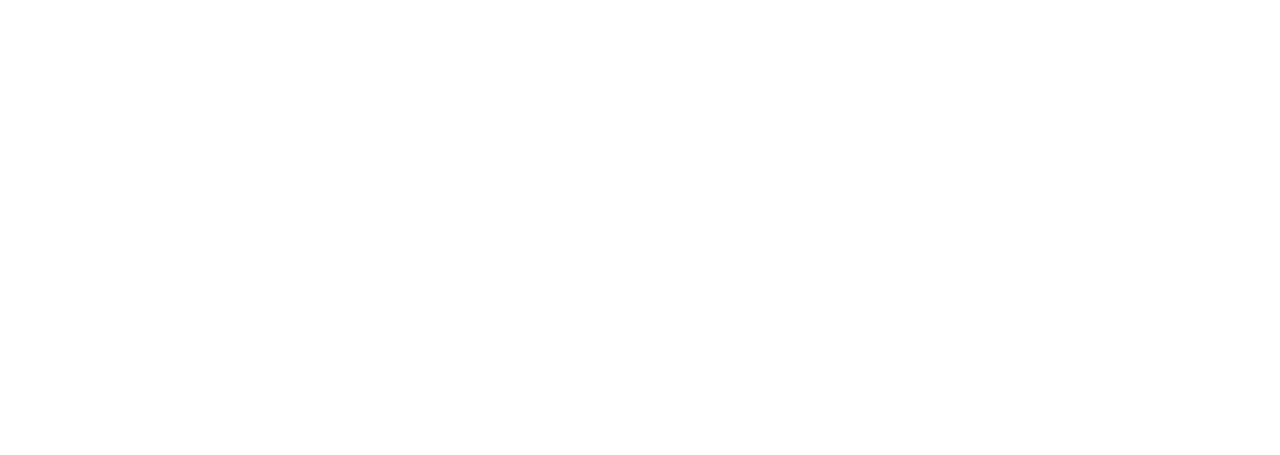
==== commit 52083c1a: "added fix" ====
--- a/index.html
+++ b/index.html
@@ -26,6 +26,23 @@
         <!-- Template Stylesheet -->
         <link href="css/style.css" rel="stylesheet">
     </head>
+    <script type="application/ld+json">
+        {
+          "@context": "https://schema.org",
+          "@type": "Person",
+          "name": "Sri Iyyan Builders",
+          "address": {
+            "@type": "PostalAddress",
+            "streetAddress": "47 & 48, 2nd Floor, Kamarajar street",
+            "addressLocality": "Periya Kanchipuram",
+            "addressRegion": "Tamilnadu",
+            "postalCode": "631501",
+            "addressCountry": "India"
+          },
+          "url": "www.sriiyyanbuilders.in",
+          "telephone": "9994675142",
+        }
+        </script>
 
     <body>
         <div class="wrapper">
@@ -805,7 +822,7 @@
                                 <p><i class="fa fa-map-marker-alt"></i>47 & 48, 2nd Floor, Kamarajar Street,Indira Nagar Periya Kanchipuram.</p>
                                 <p><i class="fa fa-phone-alt"></i>+919994675142</p>
                                 <p><i class="fa fa-envelope"></i><a href="https://mail.google.com/mail/?view=cm&fs=1&tf=1&to=sriiyyanbuilders@gmail.com">sriiyyanbuilders@gmail.com</a></p>
-                                <p><i class="fab fa-whatsapp"></i><a  href="https://api.whatsapp.com/send?phone=9994675142">9994675142</a></p>
+                                <p><i class="fab fa-whatsapp"></i><a  href="https://api.whatsapp.com/send?phone=+919994675142">9994675142</a></p>
                                 <!-- <div class="footer-social">
                                     <a href=""><i class="fab fa-twitter"></i></a>
                                     <a href=""><i class="fab fa-facebook-f"></i></a>
--- a/lib/flaticon/font/flaticon.css
+++ b/lib/flaticon/font/flaticon.css
@@ -0,0 +1,42 @@
+	/*
+  	Flaticon icon font: Flaticon
+  	Creation date: 23/08/2020 07:24
+  	*/
+
+@font-face {
+  font-family: "Flaticon";
+  src: url("./Flaticon.eot");
+  src: url("./Flaticon.eot?#iefix") format("embedded-opentype"),
+       url("./Flaticon.woff2") format("woff2"),
+       url("./Flaticon.woff") format("woff"),
+       url("./Flaticon.ttf") format("truetype"),
+       url("./Flaticon.svg#Flaticon") format("svg");
+  font-weight: normal;
+  font-style: normal;
+}
+
+@media screen and (-webkit-min-device-pixel-ratio:0) {
+  @font-face {
+    font-family: "Flaticon";
+    src: url("./Flaticon.svg#Flaticon") format("svg");
+  }
+}
+
+[class^="flaticon-"]:before, [class*=" flaticon-"]:before,
+[class^="flaticon-"]:after, [class*=" flaticon-"]:after {   
+  font-family: Flaticon;
+        font-size: 20px;
+font-style: normal;
+margin-left: 20px;
+}
+
+.flaticon-concrete:before { content: "\f100"; }
+.flaticon-worker:before { content: "\f101"; }
+.flaticon-measure:before { content: "\f102"; }
+.flaticon-building:before { content: "\f103"; }
+.flaticon-brush:before { content: "\f104"; }
+.flaticon-crane:before { content: "\f105"; }
+.flaticon-call:before { content: "\f106"; }
+.flaticon-calendar:before { content: "\f107"; }
+.flaticon-send-mail:before { content: "\f108"; }
+.flaticon-address:before { content: "\f109"; }--- a/css/style.css
+++ b/css/style.css
@@ -0,0 +1,2258 @@
+/*******************************/
+/********* General CSS *********/
+/*******************************/
+body {
+    color: #666666;
+    background: #dddddd;
+    font-family: 'Poppins', sans-serif;
+    font-weight: 400;
+}
+
+h1,
+h2, 
+h3, 
+h4,
+h5, 
+h6 {
+    color: #030f27;
+}
+
+a {
+    color: #666666;
+    transition: .3s;
+}
+
+a:hover,
+a:active,
+a:focus {
+    color: #fdbe33;
+    outline: none;
+    text-decoration: none;
+}
+
+.btn:focus {
+    box-shadow: none;
+}
+
+.wrapper {
+    position: relative;
+    width: 100%;
+    max-width: 1366px;
+    margin: 0 auto;
+    background: #ffffff;
+}
+
+.back-to-top {
+    position: fixed;
+    display: none;
+    background: #fdbe33;
+    color: #121518;
+    width: 44px;
+    height: 44px;
+    text-align: center;
+    line-height: 1;
+    font-size: 22px;
+    right: 15px;
+    bottom: 15px;
+    transition: background 0.5s;
+    z-index: 9;
+}
+
+.back-to-top:hover {
+    color: #fdbe33;
+    background: #121518;
+}
+
+.back-to-top i {
+    padding-top: 10px;
+}
+
+.btn {
+    transition: .3s;
+}
+
+
+/**********************************/
+/********** Top Bar CSS ***********/
+/**********************************/
+.top-bar {
+    position: relative;
+    height: 90px;
+    background: #fdbe33;
+}
+
+.top-bar .logo {
+    padding: 15px 0;
+    text-align: left;
+    overflow: hidden;
+}
+
+.top-bar .logo h1 {
+    margin: 0;
+    color: #030f27;
+    font-size: 60px;
+    line-height: 60px;
+    font-weight: 700;
+}
+
+.top-bar .logo img {
+    max-width: 100%;
+    max-height: 60px;
+}
+
+.top-bar .top-bar-item {
+    display: flex;
+    align-items: center;
+    justify-content: flex-end;
+}
+
+.top-bar .top-bar-icon {
+    width: 40px;
+    display: flex;
+    align-items: center;
+    justify-content: center;
+}
+
+.top-bar .top-bar-icon [class^="flaticon-"]::before {
+    margin: 0;
+    color: #030f27;
+    font-size: 40px;
+}
+
+.top-bar .top-bar-text {
+    padding-left: 15px;
+}
+
+.top-bar .top-bar-text h3 {
+    margin: 0 0 5px 0;
+    color: #030f27;
+    font-size: 16px;
+    font-weight: 400;
+}
+
+.top-bar .top-bar-text p {
+    margin: 0;
+    color: #030f27;
+    font-size: 13px;
+    font-weight: 400;
+}
+
+.top-bar .top-bar-text a {
+    margin: 0;
+    color: #030f27;
+    font-size: 13px;
+    font-weight: 400;
+}
+
+@media (min-width: 992px) {
+    .top-bar {
+        padding: 0 60px;
+    }
+}
+
+@media (max-width: 991.98px) {
+    .top-bar .logo {
+        text-align: center;
+    }
+}
+
+
+/**********************************/
+/*********** Nav Bar CSS **********/
+/**********************************/
+.nav-bar {
+    position: relative;
+    background: #fdbe33;
+    transition: .3s;
+}
+
+.nav-bar .container-fluid {
+    padding: 0;
+}
+
+.nav-bar.nav-sticky {
+    position: fixed;
+    top: 0;
+    width: 100%;
+    max-width: 1366px;
+    box-shadow: 0 2px 5px rgba(0, 0, 0, .3);
+    z-index: 999;
+}
+
+.nav-bar .navbar {
+    height: 100%;
+    background: #030f27 !important;
+}
+
+.navbar-dark .navbar-nav .nav-link,
+.navbar-dark .navbar-nav .nav-link:focus,
+.navbar-dark .navbar-nav .nav-link:hover,
+.navbar-dark .navbar-nav .nav-link.active {
+    padding: 10px 10px 8px 10px;
+    color: #ffffff;
+}
+
+.navbar-dark .navbar-nav .nav-link:hover,
+.navbar-dark .navbar-nav .nav-link.active {
+    color: #fdbe33;
+    transition: none;
+}
+
+.nav-bar .dropdown-menu {
+    margin-top: 0;
+    border: 0;
+    border-radius: 0;
+    background: #f8f9fa;
+}
+
+.nav-bar .btn {
+    color: #ffffff;
+    border: 2px solid #ffffff;
+    border-radius: 0;
+}
+
+.nav-bar .btn:hover {
+    color: #030f27;
+    background: #fdbe33;
+    border-color: #fdbe33;
+}
+
+@media (min-width: 992px) {
+    .nav-bar {
+        padding: 0 75px;
+    }
+    
+    .nav-bar.nav-sticky {
+        padding: 0;
+    }
+    
+    .nav-bar .navbar {
+        padding: 20px;
+    }
+    
+    .nav-bar .navbar-brand {
+        display: none;
+    }
+    
+    .nav-bar a.nav-link {
+        padding: 8px 15px;
+        font-size: 15px;
+        text-transform: uppercase;
+    }
+}
+
+@media (max-width: 991.98px) {
+    .nav-bar .navbar {
+        padding: 15px;
+    }
+    
+    .nav-bar a.nav-link {
+        padding: 5px;
+    }
+    
+    .nav-bar .dropdown-menu {
+        box-shadow: none;
+    }
+    
+    .nav-bar .btn {
+        display: none;
+    }
+}
+
+
+/*******************************/
+/******** Carousel CSS *********/
+/*******************************/
+.carousel {
+    position: relative;
+    width: 100%;
+    height: calc(100vh - 170px);
+    min-height: 400px;
+    margin: 0 auto;
+    text-align: center;
+    overflow: hidden;
+}
+
+.carousel .carousel-inner,
+.carousel .carousel-item {
+    position: relative;
+    width: 100%;
+    height: 100%;
+}
+
+.carousel .carousel-item img {
+    width: 100%;
+    height: 100%;
+    object-fit: cover;
+}
+
+.carousel .carousel-item::after {
+    position: absolute;
+    content: "";
+    width: 100%;
+    height: 100%;
+    top: 0;
+    left: 0;
+    background: rgba(0, 0, 0, .3);
+    z-index: 1;
+}
+
+.carousel .carousel-caption {
+    position: absolute;
+    top: 0;
+    bottom: 0;
+    display: flex;
+    align-items: center;
+    justify-content: center;
+    flex-direction: column;
+    height: calc(100vh - 170px);
+    min-height: 400px;
+}
+
+.carousel .carousel-caption p {
+    color: #ffffff;
+    font-size: 30px;
+    margin-bottom: 15px;
+    letter-spacing: 1px;
+}
+
+.carousel .carousel-caption h1 {
+    color: #ffffff;
+    font-size: 60px;
+    font-weight: 700;
+    margin-bottom: 35px;
+}
+
+.carousel .carousel-caption .btn {
+    padding: 15px 35px;
+    font-size: 18px;
+    font-weight: 500;
+    letter-spacing: 1px;
+    text-transform: uppercase;
+    color: #ffffff;
+    background: transparent;
+    border: 2px solid #ffffff;
+    border-radius: 0;
+    transition: .3s;
+}
+
+.carousel .carousel-caption .btn:hover {
+    color: #030f27;
+    background: #fdbe33;
+    border-color: #fdbe33;
+}
+
+@media (max-width: 767.98px) {
+    .carousel .carousel-caption h1 {
+        font-size: 40px;
+        font-weight: 700;
+    }
+    
+    .carousel .carousel-caption p {
+        font-size: 20px;
+    }
+    
+    .carousel .carousel-caption .btn {
+        padding: 12px 30px;
+        font-size: 18px;
+        font-weight: 500;
+        letter-spacing: 0;
+    }
+}
+
+@media (max-width: 575.98px) {
+    .carousel .carousel-caption h1 {
+        font-size: 30px;
+        font-weight: 500;
+    }
+    
+    .carousel .carousel-caption p {
+        font-size: 16px;
+    }
+    
+    .carousel .carousel-caption .btn {
+        padding: 10px 25px;
+        font-size: 16px;
+        font-weight: 400;
+        letter-spacing: 0;
+    }
+}
+
+.carousel .animated {
+    -webkit-animation-duration: 1.5s;
+    animation-duration: 1.5s;
+}
+
+
+/*******************************/
+/******* Page Header CSS *******/
+/*******************************/
+.page-header {
+    position: relative;
+    margin-bottom: 45px;
+    padding: 90px 0;
+    text-align: center;
+    background: #fdbe33;
+}
+
+.page-header h2 {
+    position: relative;
+    color: #030f27;
+    font-size: 60px;
+    font-weight: 700;
+    margin-bottom: 20px;
+    padding-bottom: 5px;
+}
+
+.page-header h2::after {
+    position: absolute;
+    content: "";
+    width: 100px;
+    height: 2px;
+    left: calc(50% - 50px);
+    bottom: 0;
+    background: #030f27;
+}
+
+.page-header a {
+    position: relative;
+    padding: 0 12px;
+    font-size: 22px;
+    color: #030f27;
+}
+
+.page-header a:hover {
+    color: #ffffff;
+}
+
+.page-header a::after {
+    position: absolute;
+    content: "/";
+    width: 8px;
+    height: 8px;
+    top: -2px;
+    right: -7px;
+    text-align: center;
+    color: #121518;
+}
+
+.page-header a:last-child::after {
+    display: none;
+}
+
+@media (max-width: 991.98px) {
+    .page-header {
+        padding: 60px 0;
+    }
+    
+    .page-header h2 {
+        font-size: 45px;
+    }
+    
+    .page-header a {
+        font-size: 20px;
+    }
+}
+
+@media (max-width: 767.98px) {
+    .page-header {
+        padding: 45px 0;
+    }
+    
+    .page-header h2 {
+        font-size: 35px;
+    }
+    
+    .page-header a {
+        font-size: 18px;
+    }
+}
+
+
+/*******************************/
+/******* Section Header ********/
+/*******************************/
+.section-header {
+    position: relative;
+    width: 100%;
+    margin-bottom: 45px;
+}
+
+.section-header p {
+    color: #fdbe33;
+    font-size: 18px;
+    font-weight: 600;
+    margin-bottom: 5px;
+}
+
+.section-header h2 {
+    margin: 0;
+    position: relative;
+    font-size: 50px;
+    font-weight: 700;
+}
+
+@media (max-width: 767.98px) {
+    .section-header h2 {
+        font-size: 30px;
+    }
+}
+
+
+/*******************************/
+/********* Feature CSS *********/
+/*******************************/
+.feature {
+    position: relative;
+    margin-bottom: 45px;
+}
+
+.feature .col-md-12 {
+    background: #030f27;
+}
+    
+.feature .col-md-12:nth-child(2n) {
+    color: #030f27;
+    background: #fdbe33;
+}
+
+.feature .feature-item {
+    min-height: 250px;
+    padding: 30px;
+    display: flex;
+    align-items: center;
+    justify-content: flex-start;
+}
+
+.feature .feature-icon {
+    position: relative;
+    width: 60px;
+    display: flex;
+    align-items: center;
+    justify-content: center;
+}
+
+.feature .feature-icon::before {
+    position: absolute;
+    content: "";
+    width: 80px;
+    height: 80px;
+    top: -20px;
+    left: -10px;
+    border: 2px dotted #ffffff;
+    border-radius: 60px;
+    z-index: 1;
+}
+
+.feature .feature-icon::after {
+    position: absolute;
+    content: "";
+    width: 79px;
+    height: 79px;
+    top: -18px;
+    left: -9px;
+    background: #030f27;
+    border-radius: 60px;
+    z-index: 2;
+}
+
+.feature .col-md-12:nth-child(2n) .feature-icon::after {
+    background: #fdbe33;
+}
+
+.feature .feature-icon [class^="flaticon-"]::before {
+    position: relative;
+    margin: 0;
+    color: #fdbe33;
+    font-size: 60px;
+    line-height: 60px;
+    z-index: 3;
+}
+
+.feature .feature-text {
+    padding-left: 30px;
+}
+
+.feature .feature-text h3 {
+    margin: 0 0 10px 0;
+    color: #fdbe33;
+    font-size: 25px;
+    font-weight: 600;
+}
+
+.feature .feature-text p {
+    margin: 0;
+    color: #fdbe33;
+    font-size: 18px;
+    font-weight: 400;
+}
+
+.feature .col-md-12:nth-child(2n) [class^="flaticon-"]::before,
+.feature .col-md-12:nth-child(2n) h3,
+.feature .col-md-12:nth-child(2n) p {
+    color: #030f27;
+}
+
+
+/*******************************/
+/********** About CSS **********/
+/*******************************/
+.about {
+    position: relative;
+    width: 100%;
+    padding: 45px 0;
+}
+
+.about .section-header {
+    margin-bottom: 30px;
+}
+
+.about .about-img {
+    position: relative;
+    height: 100%;
+}
+
+.about .about-img img {
+    width: 100%;
+    height: 100%;
+    object-fit: cover;
+}
+
+.about .about-text p {
+    font-size: 16px;
+}
+
+.about .about-text a.btn {
+    position: relative;
+    margin-top: 15px;
+    padding: 15px 35px;
+    font-size: 16px;
+    font-weight: 500;
+    letter-spacing: 1px;
+    color: #030f27;
+    border-radius: 0;
+    background: #fdbe33;
+    transition: .3s;
+}
+
+.about .about-text a.btn:hover {
+    color: #fdbe33;
+    background: #030f27;
+}
+
+@media (max-width: 767.98px) {
+    .about .about-img {
+        margin-bottom: 30px;
+        height: auto;
+    }
+}
+
+
+/*******************************/
+/********** Fact CSS ***********/
+/*******************************/
+.fact {
+    position: relative;
+    width: 100%;
+    padding: 45px 0;
+}
+
+.fact .col-6 {
+    display: flex;
+    align-items: flex-start;
+}
+
+.fact .fact-icon {
+    position: relative;
+    margin: 7px 15px 0 15px;
+    width: 60px;
+    display: flex;
+    align-items: center;
+    justify-content: center;
+}
+
+.fact .fact-icon [class^="flaticon-"]::before {
+    margin: 0;
+    font-size: 60px;
+    line-height: 60px;
+    background-image: linear-gradient(#ffffff, #fdbe33);
+    -webkit-background-clip: text;
+    -webkit-text-fill-color: transparent;
+}
+
+.fact .fact-right .fact-icon [class^="flaticon-"]::before {
+    background-image: linear-gradient(#ffffff, #030f27);
+}
+
+.fact .fact-left,
+.fact .fact-right {
+    padding-top: 60px;
+    padding-bottom: 60px;
+}
+
+.fact .fact-text h2 {
+    font-size: 35px;
+    font-weight: 700;
+}
+
+.fact .fact-text p {
+    margin: 0;
+    font-size: 16px;
+    font-weight: 600;
+    text-transform: uppercase;
+}
+
+.fact .fact-left {
+    color: #fdbe33;
+    background: #030f27;
+}
+
+.fact .fact-right {
+    color: #030f27;
+    background: #fdbe33;
+}
+
+.fact .fact-left h2 {
+    color: #fdbe33;
+}
+
+
+/*******************************/
+/********* Service CSS *********/
+/*******************************/
+.service {
+    position: relative;
+    width: 100%;
+    padding: 45px 0 15px 0;
+}
+
+.service .service-item {
+    position: relative;
+    width: 100%;
+    text-align: center;
+    margin-bottom: 30px;
+}
+
+.service .service-img {
+    position: relative;
+    overflow: hidden;
+}
+
+.service .service-img img {
+    width: 100%;
+}
+
+.service .service-overlay {
+    position: absolute;
+    width: 100%;
+    height: 100%;
+    top: 0;
+    left: 0;
+    padding: 30px;
+    display: flex;
+    align-items: center;
+    justify-content: center;
+    background: rgba(3, 15, 39, .7);
+    transition: .5s;
+    opacity: 0;
+}
+
+.service .service-item:hover .service-overlay {
+    opacity: 1;
+}
+
+.service .service-overlay p {
+    margin: 0;
+    color: #ffffff;
+}
+
+.service .service-text {
+    display: flex;
+    align-items: center;
+    height: 60px;
+    background: #030f27;
+    overflow: hidden;
+    white-space: nowrap;
+    text-overflow: ellipsis;
+}
+
+.service .service-text h3 {
+    margin: 0;
+    padding: 0 15px 0 25px;
+    width: calc(100% - 60px);
+    font-size: 20px;
+    font-weight: 700;
+    color: #fdbe33;
+    text-align: left;
+    overflow: hidden;
+    white-space: nowrap;
+    text-overflow: ellipsis;
+}
+
+.service .service-item a.btn {
+    width: 60px;
+    height: 60px;
+    padding: 3px 0 0 3px;
+    display: flex;
+    align-items: center;
+    justify-content: center;
+    font-size: 60px;
+    line-height: 60px;
+    font-weight: 100;
+    color: #030f27;
+    background: #fdbe33;
+    border-radius: 0;
+    transition: .3s;
+}
+
+.service .service-item:hover a.btn {
+    color: #ffffff;
+}
+
+
+/*******************************/
+/********** Video CSS **********/
+/*******************************/
+.video {
+    position: relative;
+    margin: 45px 0;
+    height: 100%;
+    min-height: 500px;
+    background: linear-gradient(rgba(3, 15, 39, .9), rgba(3, 15, 39, .9)), url(../img/carousel-1.jpg);
+    background-attachment: fixed;
+    background-position: center;
+    background-repeat: no-repeat;
+    background-size: cover;
+}
+
+.video .btn-play {
+    position: absolute;
+    z-index: 1;
+    top: 50%;
+    left: 50%;
+    transform: translateX(-50%) translateY(-50%);
+    box-sizing: content-box;
+    display: block;
+    width: 32px;
+    height: 44px;
+    border-radius: 50%;
+    border: none;
+    outline: none;
+    padding: 18px 20px 18px 28px;
+}
+
+.video .btn-play:before {
+    content: "";
+    position: absolute;
+    z-index: 0;
+    left: 50%;
+    top: 50%;
+    transform: translateX(-50%) translateY(-50%);
+    display: block;
+    width: 100px;
+    height: 100px;
+    background: #fdbe33;
+    border-radius: 50%;
+    animation: pulse-border 1500ms ease-out infinite;
+}
+
+.video .btn-play:after {
+    content: "";
+    position: absolute;
+    z-index: 1;
+    left: 50%;
+    top: 50%;
+    transform: translateX(-50%) translateY(-50%);
+    display: block;
+    width: 100px;
+    height: 100px;
+    background: #fdbe33;
+    border-radius: 50%;
+    transition: all 200ms;
+}
+
+.video .btn-play:hover:after {
+    background-color: darken(#fdbe33, 10%);
+}
+
+.video .btn-play img {
+    position: relative;
+    z-index: 3;
+    max-width: 100%;
+    width: auto;
+    height: auto;
+}
+
+.video .btn-play span {
+    display: block;
+    position: relative;
+    z-index: 3;
+    width: 0;
+    height: 0;
+    border-left: 32px solid #030f27;
+    border-top: 22px solid transparent;
+    border-bottom: 22px solid transparent;
+}
+
+@keyframes pulse-border {
+  0% {
+    transform: translateX(-50%) translateY(-50%) translateZ(0) scale(1);
+    opacity: 1;
+  }
+  100% {
+    transform: translateX(-50%) translateY(-50%) translateZ(0) scale(1.5);
+    opacity: 0;
+  }
+}
+
+#videoModal .modal-dialog {
+    position: relative;
+    max-width: 800px;
+    margin: 60px auto 0 auto;
+}
+
+#videoModal .modal-body {
+    position: relative;
+    padding: 0px;
+}
+
+#videoModal .close {
+    position: absolute;
+    width: 30px;
+    height: 30px;
+    right: 0px;
+    top: -30px;
+    z-index: 999;
+    font-size: 30px;
+    font-weight: normal;
+    color: #ffffff;
+    background: #000000;
+    opacity: 1;
+}
+
+
+/*******************************/
+/*********** Team CSS **********/
+/*******************************/
+.team {
+    position: relative;
+    width: 100%;
+    padding: 45px 0 15px 0;
+}
+
+.team .team-item {
+    position: relative;
+    margin-bottom: 30px;
+    overflow: hidden;
+}
+
+.team .team-img {
+    position: relative;
+}
+
+.team .team-img img {
+    width: 100%;
+}
+
+.team .team-text {
+    position: relative;
+    padding: 25px 15px;
+    text-align: center;
+    background: #030f27;
+    transition: .5s;
+}
+
+.team .team-text h2 {
+    font-size: 20px;
+    font-weight: 600;
+    color: #fdbe33;
+    transition: .5s;
+}
+
+.team .team-text p {
+    margin: 0;
+    color: #ffffff;
+}
+
+.team .team-item:hover .team-text {
+    background: #fdbe33;
+}
+
+.team .team-item:hover .team-text h2 {
+    color: #030f27;
+    letter-spacing: 1px;
+}
+
+.team .team-social {
+    position: absolute;
+    width: 100px;
+    top: 0;
+    left: -50px;
+    display: flex;
+    flex-direction: column;
+    font-size: 0;
+}
+
+.team .team-social a {
+    position: relative;
+    left: 0;
+    width: 50px;
+    height: 50px;
+    display: flex;
+    align-items: center;
+    justify-content: center;
+    font-size: 18px;
+    color: #ffffff;
+}
+
+.team .team-item:hover .team-social a:first-child {
+    background: #00acee;
+    left: 50px;
+    transition: .3s 0s;
+}
+
+.team .team-item:hover .team-social a:nth-child(2) {
+    background: #3b5998;
+    left: 50px;
+    transition: .3s .1s;
+}
+
+.team .team-item:hover .team-social a:nth-child(3) {
+    background: #0e76a8;
+    left: 50px;
+    transition: .3s .2s;
+}
+
+.team .team-item:hover .team-social a:nth-child(4) {
+    background: #3f729b;
+    left: 50px;
+    transition: .3s .3s;
+}
+
+
+/*******************************/
+/*********** FAQs CSS **********/
+/*******************************/
+.faqs {
+    position: relative;
+    width: 100%;
+    padding: 45px 0;
+}
+
+.faqs .row {
+    position: relative;
+}
+
+.faqs .row::after {
+    position: absolute;
+    content: "";
+    width: 1px;
+    height: 100%;
+    top: 0;
+    left: calc(50% - .5px);
+    background: #fdbe33;
+}
+
+.faqs #accordion-1 {
+    padding-right: 15px;
+}
+
+.faqs #accordion-2 {
+    padding-left: 15px;
+}
+
+@media(max-width: 767.98px) {
+    .faqs .row::after {
+        display: none;
+    }
+    
+    .faqs #accordion-1,
+    .faqs #accordion-2 {
+        padding: 0;
+    }
+    
+    .faqs #accordion-2 {
+        padding-top: 15px;
+    }
+}
+
+.faqs .card {
+    margin-bottom: 15px;
+    border: none;
+    border-radius: 0;
+}
+
+.faqs .card:last-child {
+    margin-bottom: 0;
+}
+
+.faqs .card-header {
+    padding: 0;
+    border: none;
+    background: #ffffff;
+}
+
+.faqs .card-header a {
+    display: block;
+    padding: 10px 25px;
+    width: 100%;
+    color: #121518;
+    font-size: 16px;
+    line-height: 40px;
+    border: 1px solid rgba(0, 0, 0, .1);
+    transition: .5s;
+}
+
+.faqs .card-header [data-toggle="collapse"][aria-expanded="true"] {
+    background: #fdbe33;
+}
+
+.faqs .card-header [data-toggle="collapse"]:after {
+    font-family: 'font Awesome 5 Free';
+    content: "\f067";
+    float: right;
+    color: #fdbe33;
+    font-size: 12px;
+    font-weight: 900;
+    transition: .5s;
+}
+
+.faqs .card-header [data-toggle="collapse"][aria-expanded="true"]:after {
+    font-family: 'font Awesome 5 Free';
+    content: "\f068";
+    float: right;
+    color: #030f27;
+    font-size: 12px;
+    font-weight: 900;
+    transition: .5s;
+}
+
+.faqs .card-body {
+    padding: 20px 25px;
+    font-size: 16px;
+    background: #ffffff;
+    border: 1px solid rgba(0, 0, 0, .1);
+    border-top: none;
+}
+
+
+/*******************************/
+/******* Testimonial CSS *******/
+/*******************************/
+.testimonial {
+    position: relative;
+    margin: 45px 0;
+    padding: 90px 0;
+    text-align: center;
+    background: linear-gradient(rgba(3, 15, 39, .9), rgba(3, 15, 39, .9)), url(../img/carousel-1.jpg);
+    background-attachment: fixed;
+    background-position: center;
+    background-repeat: no-repeat;
+    background-size: cover;
+}
+
+.testimonial .container {
+    max-width: 760px;
+}
+
+.about-page .testimonial {
+    padding-bottom: 90px;
+}
+
+.testimonial .testimonial-slider-nav {
+    position: relative;
+    width: 300px;
+    margin: 0 auto;
+}
+
+.testimonial .testimonial-slider-nav .slick-slide {
+    position: relative;
+    opacity: 0;
+    transition: .5s;
+}
+
+.testimonial .testimonial-slider-nav .slick-active {
+    opacity: 1;
+    transform: scale(1.3);
+}
+
+.testimonial .testimonial-slider-nav .slick-center {
+    transform: scale(1.8);
+    z-index: 1;
+}
+
+.testimonial .testimonial-slider-nav .slick-slide img {
+    position: relative;
+    display: block;
+    margin-top: 37px;
+    width: 100%;
+    height: auto;
+    border-radius: 100px;
+}
+
+.testimonial .testimonial-slider {
+    position: relative;
+    margin-top: 15px;
+    padding-top: 50px;
+}
+
+.testimonial .testimonial-slider::before {
+    position: absolute;
+    content: "";
+    width: 60px;
+    height: 50px;
+    top: 0;
+    left: calc(50% - 30px);
+    background: url(../img/quote.png) top center no-repeat;
+}
+
+.testimonial .testimonial-slider h3 {
+    color: #fdbe33;
+    font-size: 22px;
+    font-weight: 700;
+}
+
+.testimonial .testimonial-slider h4 {
+    font-size: 14px;
+    font-weight: 300;
+    color: #ffffff;
+    font-style: italic;
+    margin-bottom: 10px;
+}
+
+.testimonial .testimonial-slider p {
+    color: #ffffff;
+    font-size: 16px;
+    font-weight: 300;
+    margin: 0;
+}
+
+
+/*******************************/
+/*********** Blog CSS **********/
+/*******************************/
+.blog {
+    position: relative;
+    width: 100%;
+    padding: 45px 0 15px 0;
+}
+
+.blog .blog-item {
+    position: relative;
+    width: 100%;
+    text-align: center;
+    margin-bottom: 30px;
+}
+
+.blog .blog-img {
+    position: relative;
+    overflow: hidden;
+}
+
+.blog .blog-img img {
+    width: 100%;
+}
+
+.blog .blog-title {
+    display: flex;
+    align-items: center;
+    height: 60px;
+    background: #030f27;
+    overflow: hidden;
+    white-space: nowrap;
+    text-overflow: ellipsis;
+}
+
+.blog .blog-title h3 {
+    margin: 0;
+    padding: 0 15px 0 25px;
+    width: calc(100% - 60px);
+    font-size: 18px;
+    font-weight: 700;
+    color: #fdbe33;
+    text-align: left;
+    overflow: hidden;
+    white-space: nowrap;
+    text-overflow: ellipsis;
+}
+
+.blog .blog-title a.btn {
+    width: 60px;
+    height: 60px;
+    padding: 3px 0 0 3px;
+    display: flex;
+    align-items: center;
+    justify-content: center;
+    font-size: 60px;
+    line-height: 60px;
+    font-weight: 100;
+    color: #030f27;
+    background: #fdbe33;
+    border-radius: 0;
+    transition: .3s;
+}
+
+.blog .blog-item:hover a.btn {
+    color: #ffffff;
+}
+
+.blog .blog-meta {
+    position: relative;
+    padding: 25px 0 10px 0;
+    background: #f3f6ff;
+}
+
+.blog .blog-meta::after {
+    position: absolute;
+    content: "";
+    width: 100px;
+    height: 1px;
+    left: calc(50% - 50px);
+    bottom: 0;
+    background: #fdbe33;
+}
+
+.blog .blog-meta p {
+    display: inline-block;
+    margin: 0;
+    padding: 0 3px;
+    font-size: 14px;
+    font-weight: 300;
+    font-style: italic;
+    color: #666666;
+}
+
+.blog .blog-meta p a {
+    margin-left: 5px;
+    font-style: normal;
+}
+
+.blog .blog-text {
+    padding: 10px 25px 25px 25px;
+    background: #f3f6ff;
+}
+
+.blog .blog-text p {
+    margin: 0;
+    font-size: 16px;
+}
+
+.blog .pagination .page-link {
+    color: #030f27;
+    border-radius: 0;
+    border-color: #fdbe33;
+}
+
+.blog .pagination .page-link:hover,
+.blog .pagination .page-item.active .page-link {
+    color: #fdbe33;
+    background: #030f27;
+}
+
+.blog .pagination .disabled .page-link {
+    color: #999999;
+}
+
+
+/*******************************/
+/******* Single Post CSS *******/
+/*******************************/
+.single {
+    position: relative;
+    padding: 45px 0;
+}
+
+.single .single-content {
+    position: relative;
+    margin-bottom: 30px;
+    overflow: hidden;
+}
+
+.single .single-content img {
+    margin-bottom: 20px;
+    width: 100%;
+}
+
+.single .single-tags {
+    margin: -5px -5px 41px -5px;
+    font-size: 0;
+}
+
+.single .single-tags a {
+    margin: 5px;
+    display: inline-block;
+    padding: 7px 15px;
+    font-size: 14px;
+    font-weight: 400;
+    color: #666666;
+    border: 1px solid #dddddd;
+}
+
+.single .single-tags a:hover {
+    color: #fdbe33;
+    background: #030f27;
+}
+
+.single .single-bio {
+    margin-bottom: 45px;
+    padding: 30px;
+    background: #f3f6ff;
+    display: flex;
+}
+
+.single .single-bio-img {
+    width: 100%;
+    max-width: 100px;
+}
+
+.single .single-bio-img img {
+    width: 100%;
+}
+
+.single .single-bio-text {
+    padding-left: 30px;
+}
+
+.single .single-bio-text h3 {
+    font-size: 20px;
+    font-weight: 700;
+}
+
+.single .single-bio-text p {
+    margin: 0;
+}
+
+.single .single-related {
+    margin-bottom: 45px;
+}
+
+.single .single-related h2 {
+    font-size: 30px;
+    font-weight: 700;
+    margin-bottom: 25px;
+}
+
+.single .related-slider {
+    position: relative;
+    margin: 0 -15px;
+    width: calc(100% + 30px);
+}
+
+.single .related-slider .post-item {
+    margin: 0 15px;
+}
+
+.single .post-item {
+    display: flex;
+    align-items: center;
+    margin-bottom: 15px;
+}
+
+.single .post-item .post-img {
+    width: 100%;
+    max-width: 80px;
+}
+
+.single .post-item .post-img img {
+    width: 100%;
+}
+
+.single .post-item .post-text {
+    padding-left: 15px;
+}
+
+.single .post-item .post-text a {
+    font-size: 16px;
+    font-weight: 400;
+}
+
+.single .post-item .post-meta {
+    display: flex;
+    margin-top: 8px;
+}
+
+.single .post-item .post-meta p {
+    display: inline-block;
+    margin: 0;
+    padding: 0 3px;
+    font-size: 14px;
+    font-weight: 300;
+    font-style: italic;
+}
+
+.single .post-item .post-meta p a {
+    margin-left: 5px;
+    font-size: 14px;
+    font-weight: 300;
+    font-style: normal;
+}
+
+.single .related-slider .owl-nav {
+    position: absolute;
+    width: 90px;
+    top: -55px;
+    right: 15px;
+    display: flex;
+}
+
+.single .related-slider .owl-nav .owl-prev,
+.single .related-slider .owl-nav .owl-next {
+    margin-left: 15px;
+    width: 30px;
+    height: 30px;
+    display: flex;
+    align-items: center;
+    justify-content: center;
+    color: #030f27;
+    background: #fdbe33;
+    font-size: 16px;
+    transition: .3s;
+}
+
+.single .related-slider .owl-nav .owl-prev:hover,
+.single .related-slider .owl-nav .owl-next:hover {
+    color: #fdbe33;
+    background: #030f27;
+}
+
+.single .single-comment {
+    position: relative;
+    margin-bottom: 45px;
+}
+
+.single .single-comment h2 {
+    font-size: 30px;
+    font-weight: 700;
+    margin-bottom: 25px;
+}
+
+.single .comment-list {
+    list-style: none;
+    padding: 0;
+}
+
+.single .comment-child {
+    list-style: none;
+}
+
+.single .comment-body {
+    display: flex;
+    margin-bottom: 30px;
+}
+
+.single .comment-img {
+    width: 60px;
+}
+
+.single .comment-img img {
+    width: 100%;
+}
+
+.single .comment-text {
+    padding-left: 15px;
+    width: calc(100% - 60px);
+}
+
+.single .comment-text h3 {
+    font-size: 18px;
+    font-weight: 600;
+    margin-bottom: 3px;
+}
+
+.single .comment-text span {
+    display: block;
+    font-size: 14px;
+    font-weight: 300;
+    margin-bottom: 5px;
+}
+
+.single .comment-text .btn {
+    padding: 3px 10px;
+    font-size: 14px;
+    color: #030f27;
+    background: #dddddd;
+    border-radius: 0;
+}
+
+.single .comment-text .btn:hover {
+    background: #fdbe33;
+}
+
+.single .comment-form {
+    position: relative;
+}
+
+.single .comment-form h2 {
+    font-size: 30px;
+    font-weight: 700;
+    margin-bottom: 25px;
+}
+
+.single .comment-form form {
+    padding: 30px;
+    background: #f3f6ff;
+}
+
+.single .comment-form form .form-group:last-child {
+    margin: 0;
+}
+
+.single .comment-form input,
+.single .comment-form textarea {
+    border-radius: 0;
+}
+
+.single .comment-form .btn {
+    padding: 15px 30px;
+    color: #030f27;
+    background: #fdbe33;
+}
+
+.single .comment-form .btn:hover {
+    color: #fdbe33;
+    background: #030f27;
+}
+
+
+/**********************************/
+/*********** Sidebar CSS **********/
+/**********************************/
+.sidebar {
+    position: relative;
+    width: 100%;
+}
+
+@media(max-width: 991.98px) {
+    .sidebar {
+        margin-top: 45px;
+    }
+}
+
+.sidebar .sidebar-widget {
+    position: relative;
+    margin-bottom: 45px;
+}
+
+.sidebar .sidebar-widget .widget-title {
+    position: relative;
+    margin-bottom: 30px;
+    padding-bottom: 5px;
+    font-size: 30px;
+    font-weight: 700;
+}
+
+.sidebar .sidebar-widget .widget-title::after {
+    position: absolute;
+    content: "";
+    width: 60px;
+    height: 2px;
+    bottom: 0;
+    left: 0;
+    background: #fdbe33;
+}
+
+.sidebar .sidebar-widget .search-widget {
+    position: relative;
+}
+
+.sidebar .search-widget input {
+    height: 50px;
+    border: 1px solid #dddddd;
+    border-radius: 0;
+}
+
+.sidebar .search-widget input:focus {
+    box-shadow: none;
+}
+
+.sidebar .search-widget .btn {
+    position: absolute;
+    top: 6px;
+    right: 15px;
+    height: 40px;
+    padding: 0;
+    font-size: 25px;
+    color: #fdbe33;
+    background: none;
+    border-radius: 0;
+    border: none;
+    transition: .3s;
+}
+
+.sidebar .search-widget .btn:hover {
+    color: #030f27;
+}
+
+.sidebar .sidebar-widget .recent-post {
+    position: relative;
+}
+
+.sidebar .sidebar-widget .tab-post {
+    position: relative;
+}
+
+.sidebar .tab-post .nav.nav-pills .nav-link {
+    color: #fdbe33;
+    background: #030f27;
+    border-radius: 0;
+}
+
+.sidebar .tab-post .nav.nav-pills .nav-link:hover,
+.sidebar .tab-post .nav.nav-pills .nav-link.active {
+    color: #030f27;
+    background: #fdbe33;
+}
+
+.sidebar .tab-post .tab-content {
+    padding: 15px 0 0 0;
+    background: transparent;
+}
+
+.sidebar .tab-post .tab-content .container {
+    padding: 0;
+}
+
+.sidebar .sidebar-widget .category-widget {
+    position: relative;
+}
+
+.sidebar .category-widget ul {
+    margin: 0;
+    padding: 0;
+    list-style: none;
+}
+
+.sidebar .category-widget ul li {
+    margin: 0 0 12px 22px; 
+}
+
+.sidebar .category-widget ul li:last-child {
+    margin-bottom: 0; 
+}
+
+.sidebar .category-widget ul li a {
+    display: inline-block;
+    line-height: 23px;
+}
+
+.sidebar .category-widget ul li::before {
+    position: absolute;
+    content: '\f105';
+    font-family: 'Font Awesome 5 Free';
+    font-weight: 900;
+    color: #fdbe33;
+    left: 1px;
+}
+
+.sidebar .category-widget ul li span {
+    display: inline-block;
+    float: right;
+}
+
+.sidebar .sidebar-widget .tag-widget {
+    position: relative;
+    margin: -5px -5px;
+}
+
+.single .tag-widget a {
+    margin: 5px;
+    display: inline-block;
+    padding: 7px 15px;
+    font-size: 14px;
+    font-weight: 400;
+    color: #666666;
+    border: 1px solid #dddddd;
+}
+
+.single .tag-widget a:hover {
+    color: #fdbe33;
+    background: #030f27;
+}
+
+.sidebar .image-widget {
+    display: block;
+    width: 100%;
+    overflow: hidden;
+}
+
+.sidebar .image-widget img {
+    max-width: 100%;
+    transition: .3s;
+}
+
+.sidebar .image-widget img:hover {
+    transform: scale(1.1);
+}
+
+
+/*******************************/
+/******** Portfolio CSS ********/
+/*******************************/
+.portfolio {
+    position: relative;
+    padding: 58px 0;
+    padding-bottom: 100px !important;
+}
+
+.portfolio .container{
+    min-width: auto !important;
+}
+
+.portfolio #portfolio-flters {
+    padding: 0;
+    margin: -15px 0 25px 0;
+    list-style: none;
+    font-size: 0;
+    text-align: center;
+}
+
+.portfolio #portfolio-flters li,
+.portfolio .load-more .btn {
+    cursor: pointer;
+    display: inline-block;
+    margin: 5px;
+    padding: 8px 15px;
+    color: #030f27;
+    font-size: 14px;
+    font-weight: 500;
+    text-transform: uppercase;
+    border-radius: 0;
+    background: #fdbe33;
+    border: none;
+    transition: .3s;
+}
+
+.portfolio #portfolio-flters li:hover,
+.portfolio #portfolio-flters li.filter-active {
+    background: #030f27;
+    color: #fdbe33;
+}
+
+.portfolio .load-more {
+    text-align: center;
+}
+
+.portfolio .load-more .btn {
+    padding: 15px 35px;
+    font-size: 16px;
+    transition: .3s;
+}
+
+.portfolio .load-more .btn:hover {
+    color: #fdbe33;
+    background: #030f27;
+}
+
+.portfolio .portfolio-warp {
+    position: relative;
+    width: 100%;
+    text-align: center;
+    margin-bottom: 30px;
+}
+
+.portfolio .portfolio-img {
+    position: relative;
+    overflow: hidden;
+}
+
+.portfolio .portfolio-img img {
+    width: 100%;
+    transition: .3s;
+}
+
+.portfolio .portfolio-item:hover img {
+    transform: scale(1.1);
+}
+
+.portfolio .portfolio-overlay {
+    position: absolute;
+    width: 100%;
+    height: 100%;
+    top: 0;
+    left: 0;
+    padding: 30px;
+    display: flex;
+    align-items: center;
+    justify-content: center;
+    background: rgba(3, 15, 39, .7);
+    transition: .5s;
+    opacity: 0;
+}
+
+.portfolio .portfolio-warp:hover .portfolio-overlay {
+    opacity: 1;
+}
+
+.portfolio .portfolio-overlay p {
+    margin: 0;
+    color: #ffffff;
+}
+
+.portfolio .portfolio-text {
+    display: flex;
+    align-items: center;
+    height: 60px;
+    background: #030f27;
+    overflow: hidden;
+    white-space: nowrap;
+    text-overflow: ellipsis;
+}
+
+.portfolio .portfolio-text h3 {
+    margin: 0;
+    padding: 0 15px 0 25px;
+    width: calc(100% - 60px);
+    font-size: 20px;
+    font-weight: 700;
+    color: #fdbe33;
+    text-align: center;
+    overflow: hidden;
+    white-space: nowrap;
+    text-overflow: ellipsis;
+}
+
+.portfolio .portfolio-warp a.btn {
+    width: 60px;
+    height: 60px;
+    padding: 3px 0 0 3px;
+    display: flex;
+    align-items: center;
+    justify-content: center;
+    font-size: 60px;
+    line-height: 60px;
+    font-weight: 100;
+    color: #030f27;
+    background: #ffffff;
+    border-radius: 0;
+    transition: .3s;
+}
+
+.portfolio .portfolio-warp:hover a.btn {
+    color: #ffffff;
+    background: #fdbe33;
+}
+
+.portfolio-image-container {
+    justify-content: center;
+    align-items: center;
+    height: 500px; /* Specify desired height */
+}
+
+.portfolio-image-container img {
+    max-width: 100%; /* Ensure image scales proportionally */
+    max-height: 100%; /* Ensure image scales proportionally */
+}
+
+
+/*******************************/
+/********* Contact CSS *********/
+/*******************************/
+.contact {
+    position: relative;
+    width: 100%;
+    padding: 45px 0;
+}
+
+.contact .col-md-6 {
+    padding-top: 30px;
+    padding-bottom: 30px;
+}
+
+.contact .col-md-6:first-child {
+    background: #030f27;
+}
+
+.contact .col-md-6:last-child {
+    background: #fdbe33;
+}
+
+.contact .contact-info {
+    position: relative;
+    width: 100%;
+    padding: 0 15px;
+}
+
+.contact .contact-item {
+    position: relative;
+    margin-bottom: 30px;
+    padding: 30px;
+    display: flex;
+    align-items: flex-start;
+    flex-direction: row;
+    border: 1px solid rgba(256, 256, 256, .2);
+}
+
+.contact .contact-item [class^="flaticon-"]::before {
+    margin: 0;
+    color: #fdbe33;
+    font-size: 40px;
+}
+
+.contact .contact-text {
+    position: relative;
+    width: auto;
+    padding-left: 20px;
+}
+
+.contact .contact-text h2 {
+    color: #fdbe33;
+    font-size: 20px;
+    font-weight: 600;
+}
+
+.contact .contact-text p {
+    margin: 0;
+    color: #ffffff;
+    font-size: 16px;
+}
+
+.contact .contact-item:last-child {
+    margin-bottom: 0;
+}
+
+.contact .contact-form {
+    position: relative;
+    padding: 0 15px;
+}
+
+.contact .contact-form input {
+    color: #ffffff;
+    height: 40px;
+    border-radius: 0;
+    border-width: 1px;
+    border-color: rgba(256, 256, 256, .4);
+    background: transparent;
+}
+
+.contact .contact-form textarea {
+    color: #ffffff;
+    height: 185px;
+    border-radius: 0;
+    border-width: 1px;
+    border-color: rgba(256, 256, 256, .4);
+    background: transparent;
+}
+
+.contact .contact-form input:focus,
+.contact .contact-form textarea {
+    box-shadow: none;
+}
+
+.contact .contact-form .form-control::placeholder {
+  color: #ffffff;
+  opacity: 1;
+}
+
+.contact .contact-form .form-control::-ms-input-placeholder {
+  color: #ffffff;
+}
+
+.contact .contact-form .form-control::-ms-input-placeholder {
+  color: #ffffff;
+}
+
+.contact .contact-form .btn {
+    padding: 16px 30px;
+    font-size: 16px;
+    font-weight: 600;
+    color: #fdbe33;
+    background: #030f27;
+    border: none;
+    border-radius: 0;
+    transition: .3s;
+}
+
+.contact .contact-form .btn:hover {
+    color: #030f27;
+    background: #ffffff;
+}
+
+.contact .help-block ul {
+    margin: 0;
+    padding: 0;
+    list-style-type: none;
+}
+
+
+/*******************************/
+/********* Footer CSS **********/
+/*******************************/
+.footer {
+    position: relative;
+    margin-top: 45px;
+    padding-top: 90px;
+    background: #030f27;
+    color: #ffffff;
+}
+
+.footer .footer-contact,
+.footer .footer-link,
+.footer .newsletter {
+    position: relative;
+    margin-bottom: 45px;
+}
+
+.footer h2 {
+    position: relative;
+    margin-bottom: 20px;
+    padding-bottom: 10px;
+    font-size: 20px;
+    font-weight: 600;
+    color: #fdbe33;
+}
+
+.footer h2::after {
+    position: absolute;
+    content: "";
+    width: 60px;
+    height: 2px;
+    left: 0;
+    bottom: 0;
+    background: #fdbe33;
+}
+
+.footer .footer-link a {
+    display: block;
+    margin-bottom: 10px;
+    color: #ffffff;
+    transition: .3s;
+}
+
+.footer .footer-link a::before {
+    position: relative;
+    content: "\f105";
+    font-family: "Font Awesome 5 Free";
+    font-weight: 900;
+    margin-right: 10px;
+}
+
+.footer .footer-link a:hover {
+    color: #fdbe33;
+    letter-spacing: 1px;
+}
+
+.footer .footer-contact p i {
+    width: 25px;
+}
+
+.footer .footer-social {
+    position: relative;
+    margin-top: 20px;
+}
+
+.footer .footer-social a {
+    display: inline-block;
+    width: 40px;
+    height: 40px;
+    padding: 7px 0;
+    text-align: center;
+    border: 1px solid rgba(256, 256, 256, .3);
+    border-radius: 60px;
+    transition: .3s;
+}
+
+.footer .footer-social a i {
+    font-size: 15px;
+    color: #ffffff;
+}
+
+.footer .footer-social a:hover {
+    background: #fdbe33;
+    border-color: #fdbe33;
+}
+
+.footer .footer-social a:hover i {
+    color: #030f27;
+}
+
+.footer .newsletter .form {
+    position: relative;
+    max-width: 400px;
+    margin: 0 auto;
+}
+
+.footer .newsletter input {
+    height: 50px;
+    border: 2px solid #121518;
+    border-radius: 0;
+}
+
+.footer .newsletter .btn {
+    position: absolute;
+    top: 5px;
+    right: 5px;
+    height: 40px;
+    padding: 8px 10px;
+    font-size: 14px;
+    font-weight: 500;
+    text-transform: uppercase;
+    color: #fdbe33;
+    background: #121518;
+    border-radius: 0;
+    border: 2px solid #fdbe33;
+    transition: .3s;
+}
+
+.footer .newsletter .btn:hover {
+    color: #121518;
+    background: #fdbe33;
+}
+
+.footer .footer-menu .f-menu {
+    position: relative;
+    padding: 15px 0;
+    font-size: 0;
+    text-align: center;
+    border-top: 1px solid rgba(256, 256, 256, .1);
+    border-bottom: 1px solid rgba(256, 256, 256, .1);
+}
+
+.footer .footer-menu .f-menu a {
+    color: #ffffff;
+    font-size: 16px;
+    margin-right: 15px;
+    padding-right: 15px;
+    border-right: 1px solid rgba(255, 255, 255, .1);
+}
+
+.footer .footer-menu .f-menu a:hover {
+    color: #fdbe33;
+}
+
+.footer .footer-menu .f-menu a:last-child {
+    margin-right: 0;
+    padding-right: 0;
+    border-right: none;
+}
+
+
+.footer .copyright {
+    padding: 30px 15px;
+}
+
+.footer .copyright p {
+    margin: 0;
+    color: #ffffff;
+}
+
+.footer .copyright .col-md-6:last-child p {
+    text-align: right;
+}
+
+.footer .copyright p a {
+    color: #fdbe33;
+    font-weight: 500;
+    letter-spacing: 1px;
+}
+
+.footer .copyright p a:hover {
+    color: #ffffff;
+}
+
+@media (max-width: 768px) {
+    .footer .copyright p,
+    .footer .copyright .col-md-6:last-child p {
+        margin: 5px 0;
+        text-align: center;
+    }
+}
